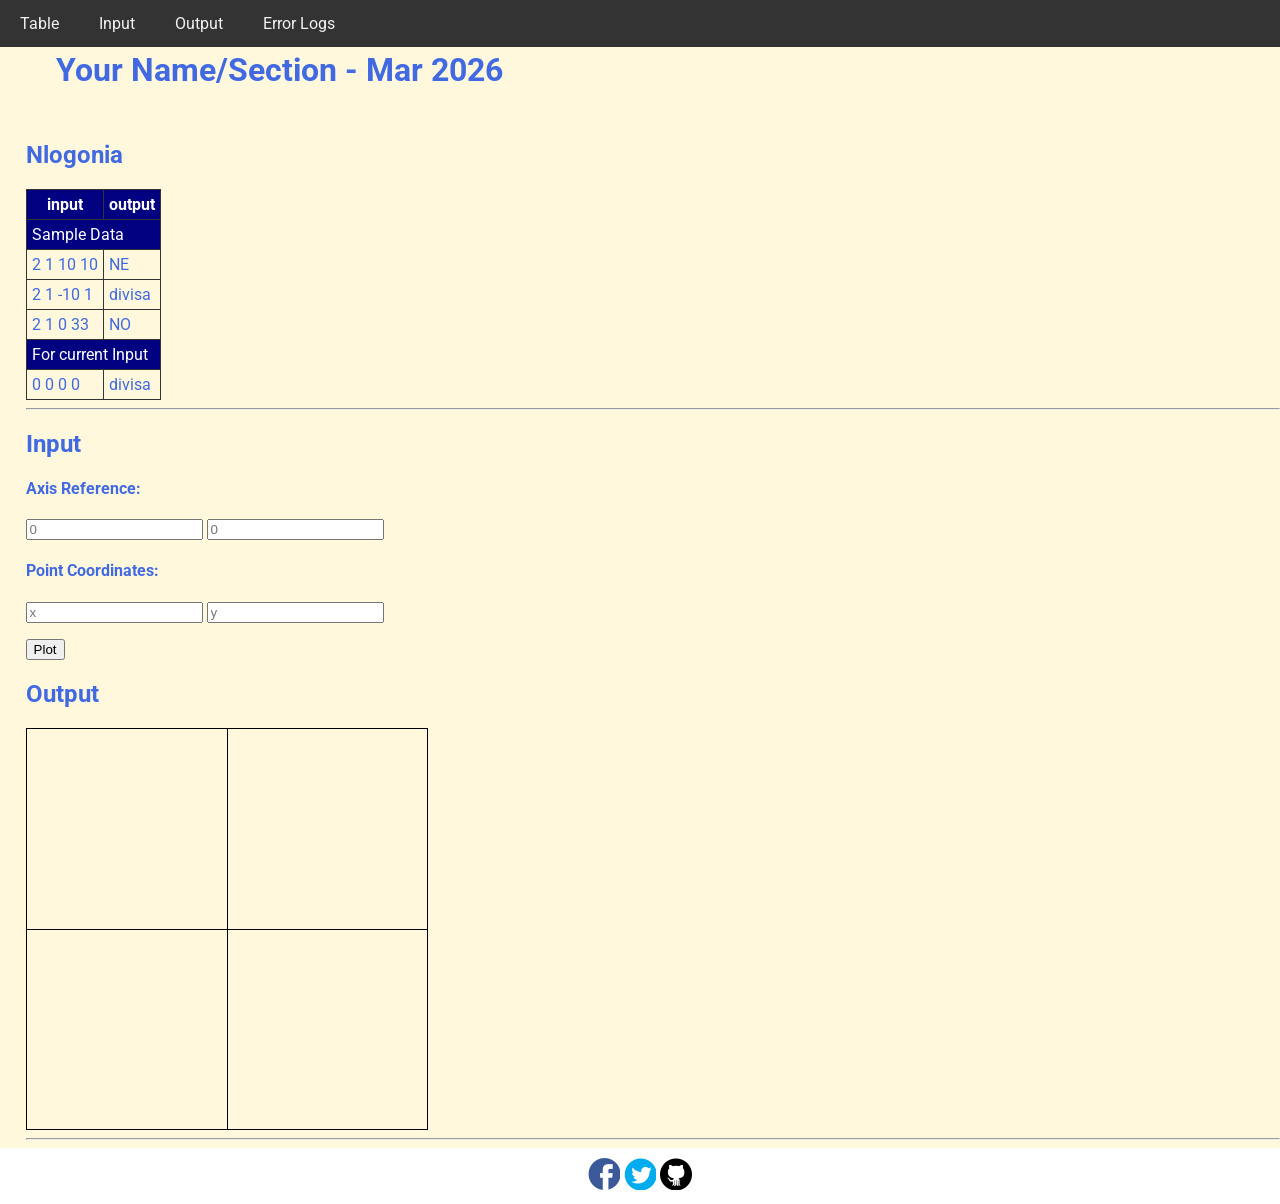
==== 3rdGraded/index.html @ 944b22cb "finished g3" ====
<!DOCTYPE html>
<html>
<head>
  <meta charset="utf-8">
  <meta name="viewport" content="width=device-width">
  <!-- change the authors name to both your names-->
  <meta name="author" content="Sir Roy/Al Mendoza">
  <meta name="description" content="testing and debugging">
  <meta name="keywords" content="testing and debugging">
  <title>CS 3 </title>
  <link href="style.css" rel="stylesheet" type="text/css" />
  <link rel="preconnect" href="https://fonts.googleapis.com">
  <link rel="preconnect" href="https://fonts.gstatic.com" crossorigin>
  <link href="https://fonts.googleapis.com/css2?family=Open+Sans&family=Poppins:wght@300&family=Roboto&display=swap" rel="stylesheet">
  <link rel="icon" type="image/x-icon" href="images/favicon.ico">
</head>

<body>
  <header>
    <nav>
      <a href="#start">Table</a>
      <a href="#input">Input</a>
      <a href="#output">Output</a>
      <a href="errorlogs.html">Error Logs</a>
    </nav>
    
    <h1 style="padding: 30px">Your Name/Section  - Mar 2026 </h1>
    <h2 id="start"> Nlogonia </h2>
  </header>

  <section id="table">
    <table> 
      <tr class="rColor">
        <th> input </th> <th> output</th>
      </tr>
      <tr class="rColor"> 
        <td colspan="2"> Sample Data</td>
      </tr>
      <tr> 
        <td> 2 1 10 10 </td> <td> NE</td>
      </tr>
      <tr> 
        <td> 2 1 -10 1 </td> <td> divisa</td>
      </tr>
      <tr> 
        <td> 2 1 0 33 </td> <td> NO </td>
      </tr>
      <tr  class="rColor"> 
        <td colspan="2"> For current Input</td>
      </tr>
      <tr> 
        <td id="in1"> 0 0 0 0 </td> <td id="out1"> divisa </td>
      </tr>
    </table>
    <hr>
  </section>
  
  <section id="input">
    <h2> Input </h2>
  
    <h4>Axis Reference:</h4>
    <p>
      <input type="number" id="x0" placeholder="0">
      <input type="number" id="y0" placeholder="0">
    </p>
    
    <h4>Point Coordinates:</h4>
    <p>
      <input type="number" id="x" placeholder="x"> 
      <input type="number" id="y" placeholder="y">
    </p>
    <button onclick="plotPoint(Number(x0.value),Number(y0.value),Number(x.value), Number(y.value))"> Plot </button>
  </section>
  
  <section id="output">
    <h2 id="output"> Output </h2>
  
    <div id="coordinatePlane">
        <div id="xAxis" class="axis"></div>
        <div id="yAxis" class="axis"></div>
    </div>
    <hr>
  </section>

  
  <!--- anchors for socmed site are done with image sprites -->
  <footer>
    <a href="https://facebook.com"> 
    <div class="icon facebook"></div>
    </a>
    <a href="https://twitter.com">
    <div class="icon twitter"></div>
    </a>
    <a href="https://github.com">
    <div class="icon github"></div>
    </a>
  </footer>
  <script defer src="script.js"></script>
</body>

</html>
---- 3rdGraded/style.css ----
html {
  height: 100%;
  width: 100%;
}

body{
  font-family: 'Open Sans', sans-serif;
  font-family: 'Poppins', sans-serif;
  font-family: 'Roboto', sans-serif;
  background-color: cornsilk;
  color:royalblue;
  padding: 0;
  margin: 0;
}

section, header{
  padding-left: 2%;
}

/*---- CSS to control the navigation bar --- 
Requirements for the navigation:
- Navigation should all be on one line only and located on the first line of the browser and will not scroll with the rest of the content.  
- There should also a hover effect on each of the links to change background and foreground color.
*/
nav {
    width: 100%;
    background-color: #333;
    position: fixed;
    display: flex;
    left: 0px;
    top: 0px;
}

nav a {
    display: block;
    color: #f2f2f2;
    text-align: center;
    padding: 14px 20px;
    text-decoration: none;
}

nav a:hover {
    background-color: #ddd;
    color: black;
}

/*------ to control coordinatePlane, the location of the small red box  --------*/
#coordinatePlane {
    position: relative;
    height: 400px;
    width: 400px;
    border: 1px solid black;
}
.point {
    height: 10px;
    width: 10px;
    background-color: red;
    position: absolute;
}
.axis {
    position: absolute;
    background-color: black;
}

#xAxis {
    left: 0;
    top: 200px;
    width: 100%;
    height: 1px;
}
#yAxis {
    left: 200px;
    bottom: 0;
    width: 1px;
    height: 100%;
}

/* ----- CSS properties for footer tag to display socmed icons facebook, twitter and github using sprites ---
- Discover how to use image sprites to make this work
*/
footer {
    width: 100%;
    background-color: white;
    color: #333;
    text-align: center;
    padding: 10px 0;
}
footer a {
  text-decoration: none;
}

.icon {
    width: 32px;
    height: 32px;
    display: inline-block;
    background: url('images/sprites.png') no-repeat;
}
.facebook {
    background-position: -226px -129px;
}
.twitter {
    background-position: -340px -129px;
}
.github {
    background-position: -456px -129px;
}

.facebook:hover {
  background-position: -226px -55px;
}
.twitter:hover {
  background-position: -340px -54px;
}
.github:hover {
  background-position: -456px -54px;
}

/* --- CSS for documenting process in the table in the errorlogs.html --*/
table{
  border-collapse: collapse;
}

th, td, tr{
  padding: 5px;
  border: 1px solid #333;  
}

.rColor {
  background-color: navy;
  color: white;
}
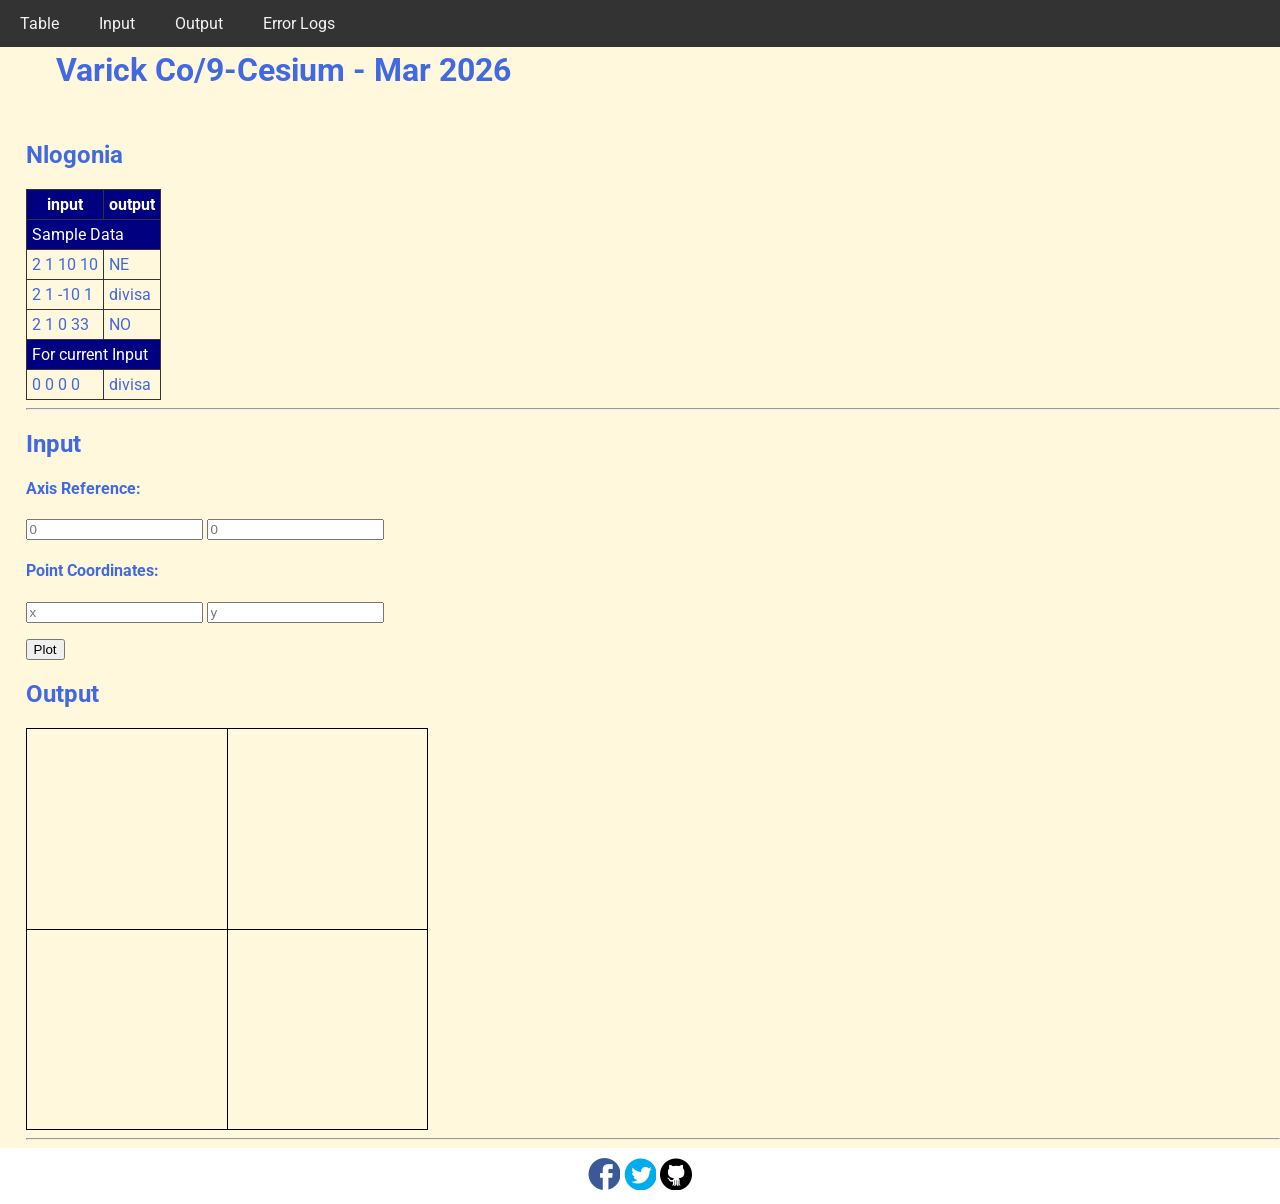
==== commit eb3c4841: "final" ====
--- a/3rdGraded/index.html
+++ b/3rdGraded/index.html
@@ -24,7 +24,7 @@
       <a href="errorlogs.html">Error Logs</a>
     </nav>
     
-    <h1 style="padding: 30px">Your Name/Section  - Mar 2026 </h1>
+    <h1 style="padding: 30px">Varick Co/9-Cesium  - Mar 2026 </h1>
     <h2 id="start"> Nlogonia </h2>
   </header>
 
